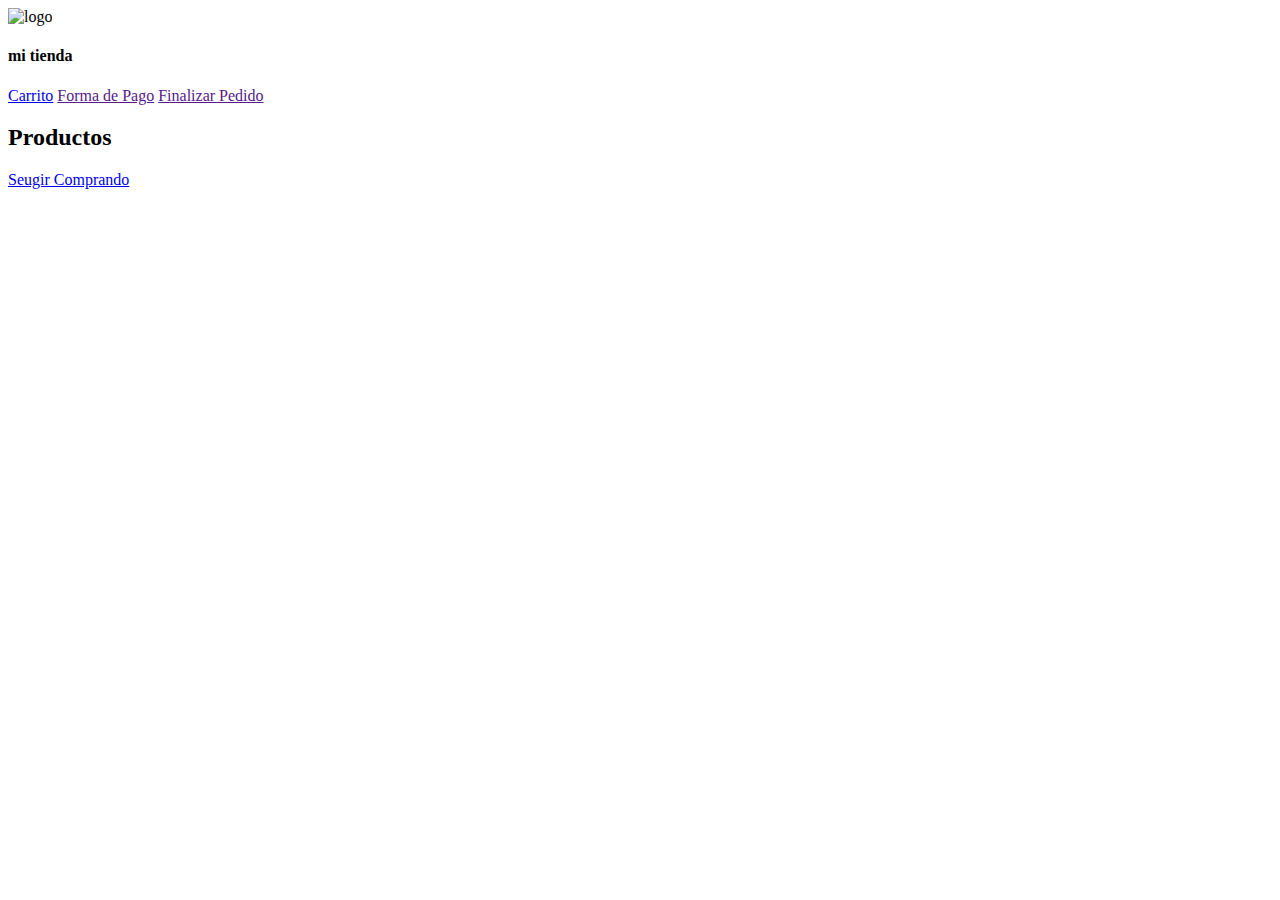
==== html/carrito.html @ 19b3b926 "2" ====
<!DOCTYPE html>
<html lang="en">
<head>
    <meta charset="UTF-8">
    <meta http-equiv="X-UA-Compatible" content="IE=edge">
    <meta name="viewport" content="width=device-width, initial-scale=1.0">
    <title>Carrito</title>
</head>
<body>
    <header>
        <img src="." alt="logo" width="50px" height="auto"/>
        <h4>mi tienda</h4>
        <a href="l" name="carrito">Carrito</a>
        <a href="" name="forma de pago">Forma de Pago</a>
        <a href="" name="Finalizar Pedido">Finalizar Pedido</a>
    </header>
   <main>
    <h2>Productos</h2>
    <a href="productos.html" name="productos">Seugir Comprando</a>
    
   </main>
    
</body>
</html>
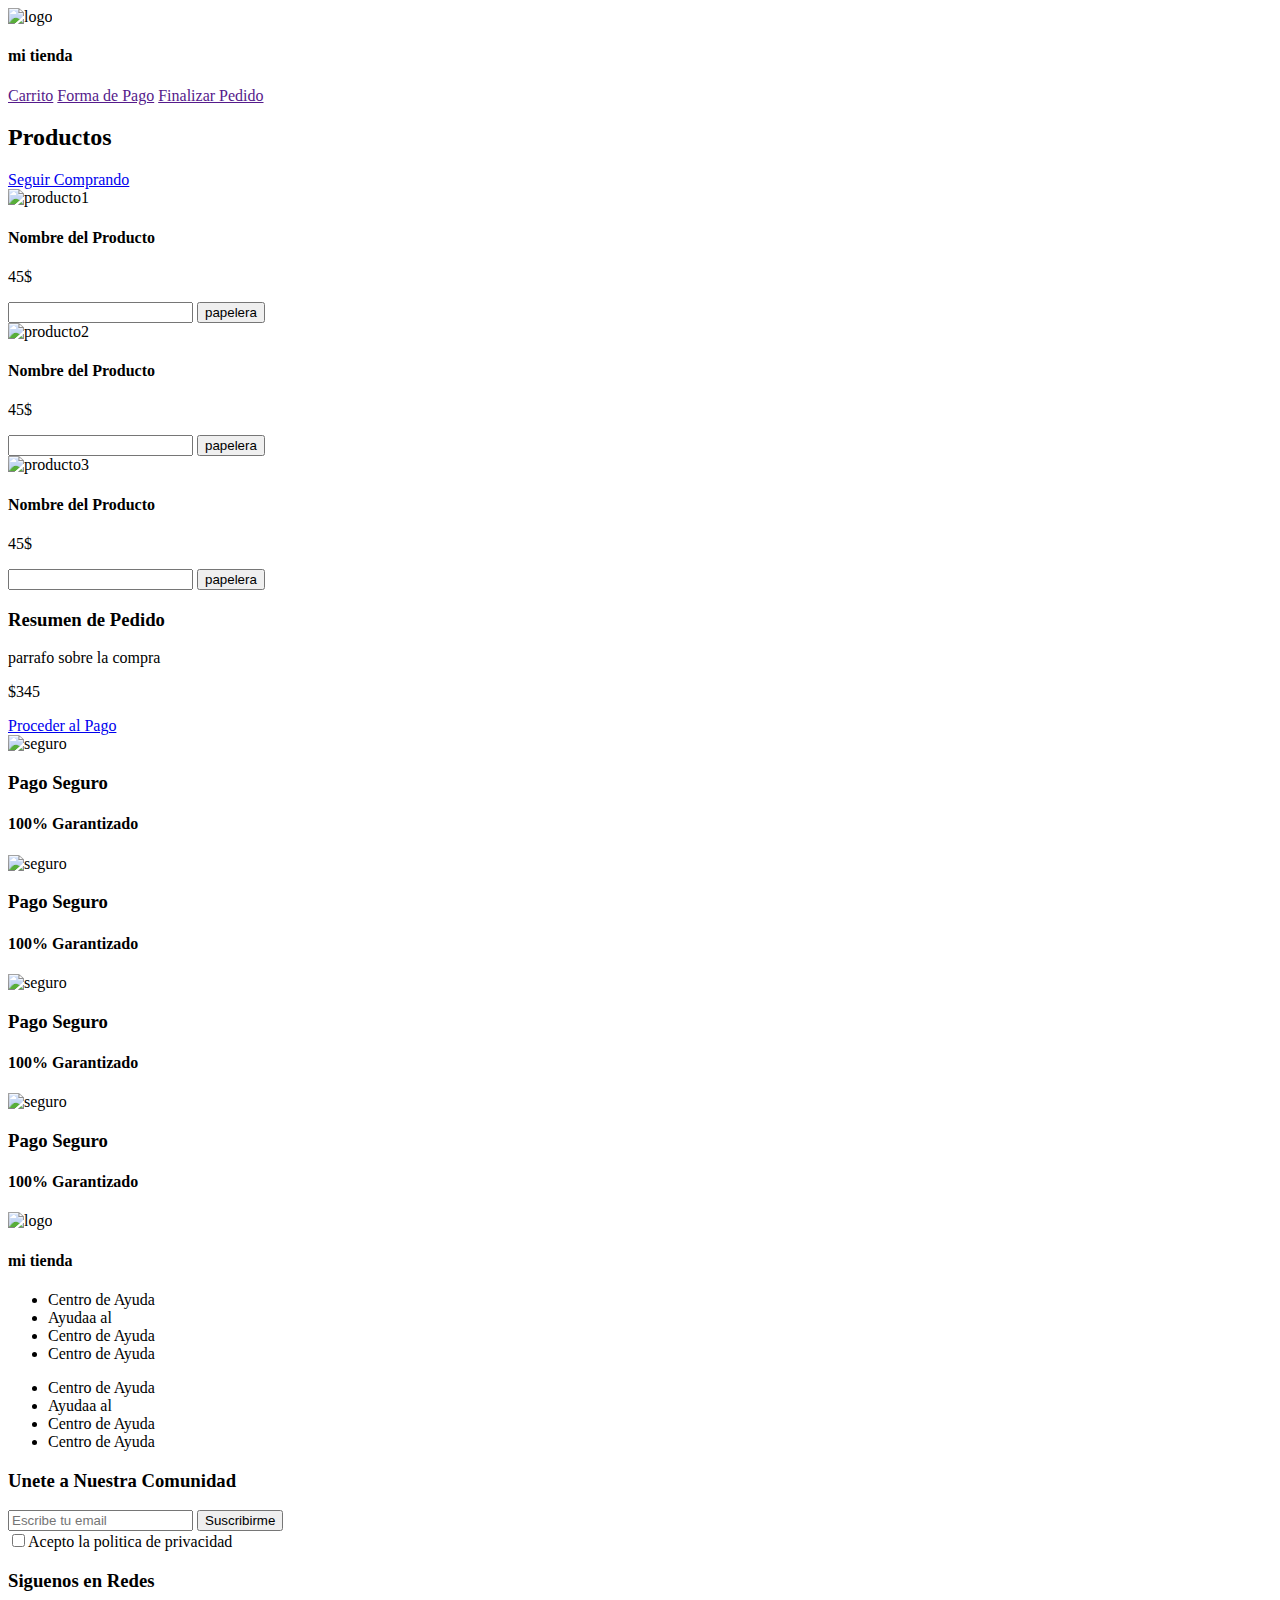
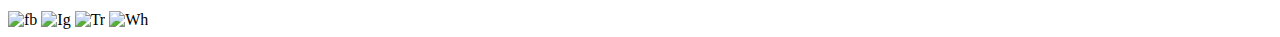
==== commit 57ab4c09: "pago y formas" ====
--- a/html/carrito.html
+++ b/html/carrito.html
@@ -10,15 +10,126 @@
     <header>
         <img src="." alt="logo" width="50px" height="auto"/>
         <h4>mi tienda</h4>
-        <a href="l" name="carrito">Carrito</a>
+        <a href="" name="carrito">Carrito</a>
         <a href="" name="forma de pago">Forma de Pago</a>
         <a href="" name="Finalizar Pedido">Finalizar Pedido</a>
     </header>
    <main>
     <h2>Productos</h2>
-    <a href="productos.html" name="productos">Seugir Comprando</a>
+    <a href="productos.html" name="productos">Seguir Comprando</a>
+    <div>
+        <div>
+            <img src="." alt="producto1" width="100px" height="auto"/>
+            <h4>Nombre del Producto</h4>
+            <p>45$</p>
+            <input type="number" name="producto" width="50px" height="auto" min="1"/>
+            <!-- Verificar este boton de la eliminacion -->
+            <button type="reset" name="eliminarproducto" value="enviar">papelera</button>
+
+        </div>
+        <div>
+            <img src="." alt="producto2" width="100px" height="auto"/>
+            <h4>Nombre del Producto</h4>
+            <p>45$</p>
+            <input type="number" name="producto" width="50px" height="auto" min="1"/>
+            <!-- Verificar este boton de la eliminacion -->
+            <button type="reset" name="eliminarproducto" value="enviar">papelera</button>
+
+        </div>
+        <div>
+            <img src="." alt="producto3" width="100px" height="auto"/>
+            <h4>Nombre del Producto</h4>
+            <p>45$</p>
+            <input type="number" name="producto" width="50px" height="auto" min="1"/>
+            <!-- Verificar este boton de la eliminacion -->
+            <button type="reset" name="eliminarproducto" value="enviar">papelera</button>
+
+        </div>
+    </div>
+    <div>
+        <h3>Resumen de Pedido</h3>
+        <p>parrafo sobre la compra</p>
+        <p>$345</p>
+        <a href="FormadePago.html" name="proceder">Proceder al Pago</a>
+    </div>
     
    </main>
+   <section>
+    <div>
+        <img src="." alt="seguro" width="50px" height="auto">
+        <div>
+            <h3>Pago Seguro</h3>
+            <h4>100% Garantizado</h4>
+        </div>
+    </div>
+    <div>
+        <img src="." alt="seguro" width="50px" height="auto">
+        <div>
+            <h3>Pago Seguro</h3>
+            <h4>100% Garantizado</h4>
+        </div>
+    </div>
+    <div>
+        <img src="." alt="seguro" width="50px" height="auto">
+        <div>
+            <h3>Pago Seguro</h3>
+            <h4>100% Garantizado</h4>
+        </div>
+    </div>
+    <div>
+        <img src="." alt="seguro" width="50px" height="auto">
+        <div>
+            <h3>Pago Seguro</h3>
+            <h4>100% Garantizado</h4>
+        </div>
+    </div>
+
+</section>
+<footer>
+    <div>
+        <img src="." alt="logo" width="50px" height="auto"/>
+    <h4>mi tienda</h4>
+    
+    <div>
+        <ul>
+            <li> Centro de Ayuda</li>
+            <li> Ayudaa al </li>
+            <li> Centro de Ayuda</li>
+            <li> Centro de Ayuda</li>
+        </ul>
+    </div>
+        
+    <div>
+        <ul>
+            <li> Centro de Ayuda</li>
+            <li> Ayudaa al </li>
+            <li> Centro de Ayuda</li>
+            <li> Centro de Ayuda</li>
+        </ul>
+    </div>
+        
+    </div>
+    <div>
+        <h3>Unete a Nuestra Comunidad</h3>
+        <form>
+            <input type="email" name="email" placeholder="Escribe tu email"/>
+            <button type="submit" name="enviar" value="enviar"> Suscribirme</button>
+        </form>
+        <label for="politica">
+        <input type="checkbox" name="politica" id="politica"/>Acepto la politica de privacidad
+    </label>
+
+    <h3>Siguenos en Redes</h3>
+    <img src="." alt="fb" width="50px" height="50px"/>
+    <img src="." alt="Ig" width="50px" height="50px"/>
+    <img src="." alt="Tr" width="50px" height="50px"/>
+    <img src="." alt="Wh" width="50px" height="50px"/>
+    </div>
+  
+</footer>
+
+</body>
+</html>
     
 </body>
 </html>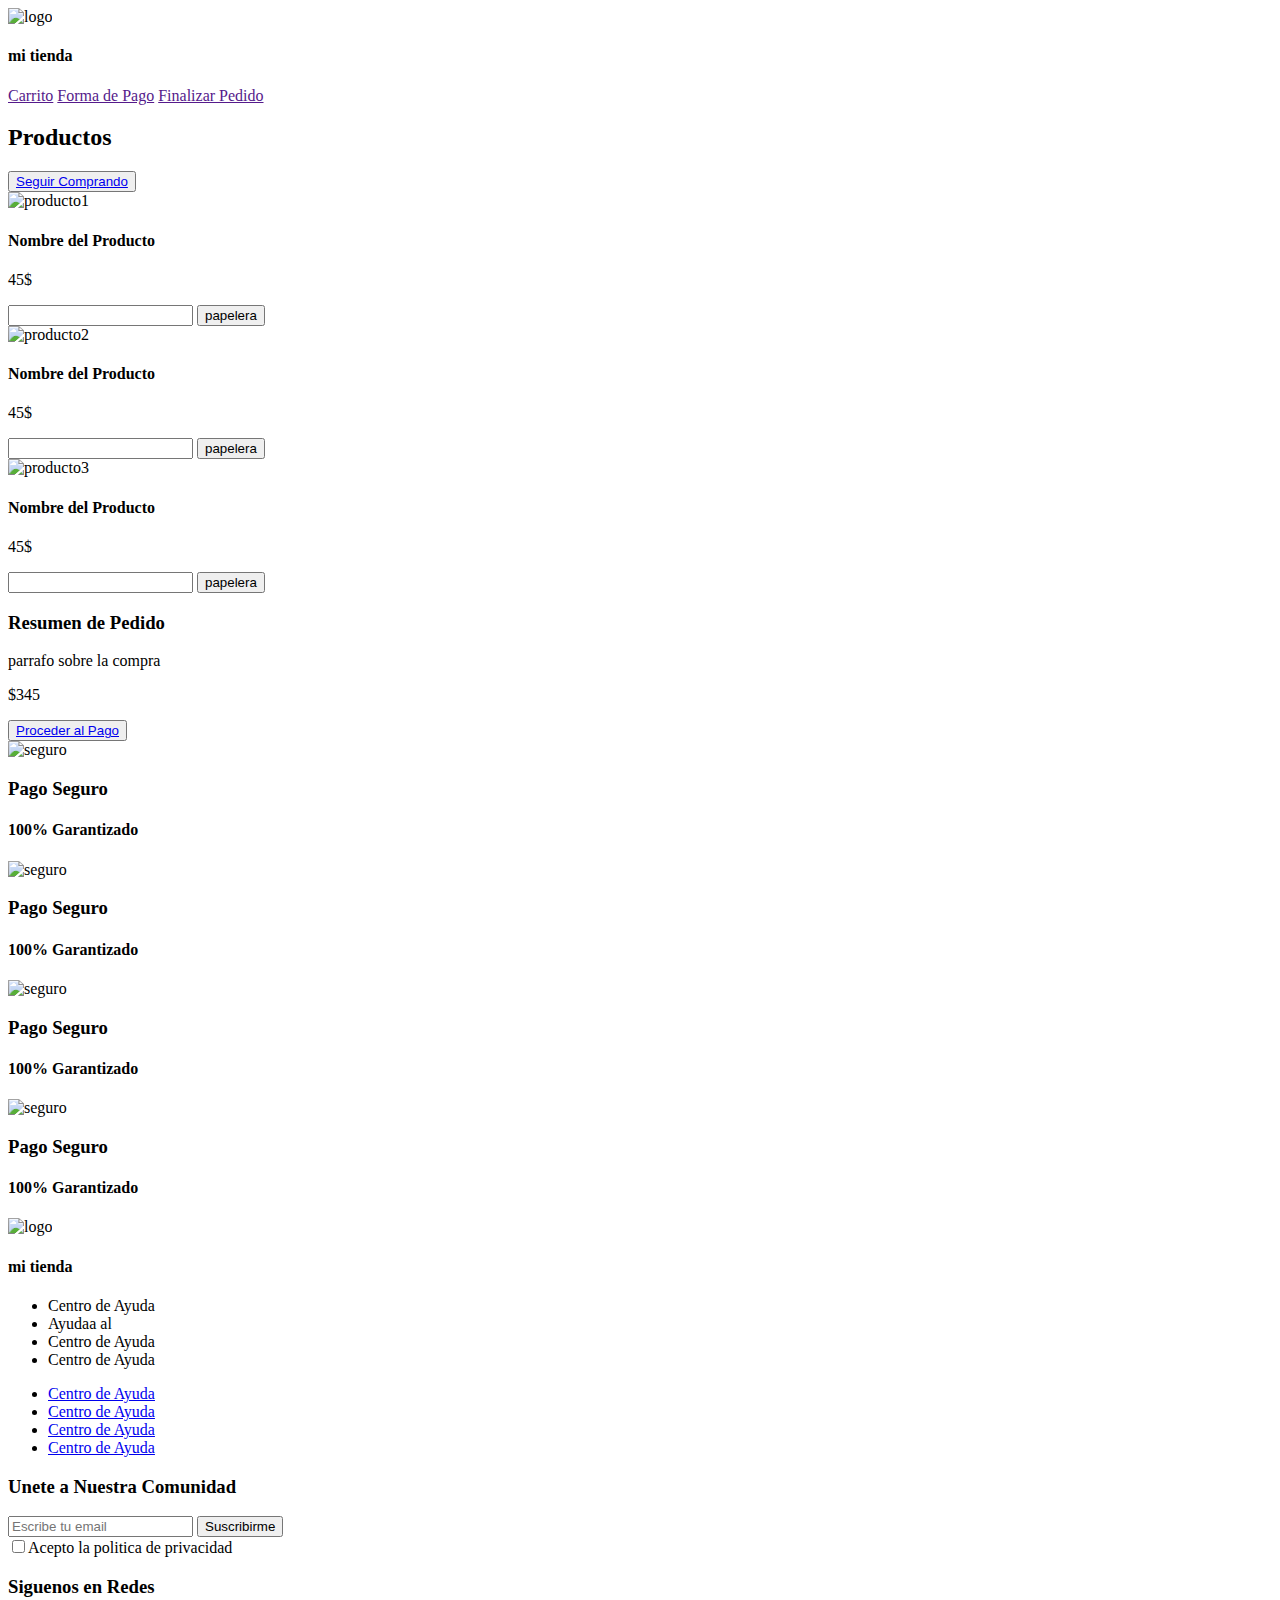
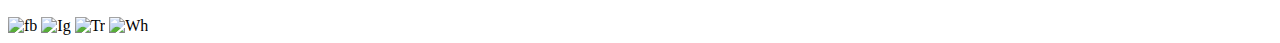
==== commit 8dec7e26: "cambios jueves30" ====
--- a/html/carrito.html
+++ b/html/carrito.html
@@ -16,7 +16,7 @@
     </header>
    <main>
     <h2>Productos</h2>
-    <a href="productos.html" name="productos">Seguir Comprando</a>
+    <button type="submit" name="comprar"><a href="productos.html" name="productos">Seguir Comprando</a></button>
     <div>
         <div>
             <img src="." alt="producto1" width="100px" height="auto"/>
@@ -50,7 +50,7 @@
         <h3>Resumen de Pedido</h3>
         <p>parrafo sobre la compra</p>
         <p>$345</p>
-        <a href="FormadePago.html" name="proceder">Proceder al Pago</a>
+        <button type="submit" name="pago"><a href="FormadePago.html" name="proceder">Proceder al Pago</a></button>
     </div>
     
    </main>
@@ -101,10 +101,10 @@
         
     <div>
         <ul>
-            <li> Centro de Ayuda</li>
-            <li> Ayudaa al </li>
-            <li> Centro de Ayuda</li>
-            <li> Centro de Ayuda</li>
+            <a href="Politica.html" name="politica"><li> Centro de Ayuda</a></li>
+                <a href="Politica.html" name="politica"><li> Centro de Ayuda</a></li>
+                <a href="Politica.html" name="politica"><li> Centro de Ayuda</a></li>
+                <a href="Politica.html" name="politica"><li> Centro de Ayuda</a></li>
         </ul>
     </div>
         
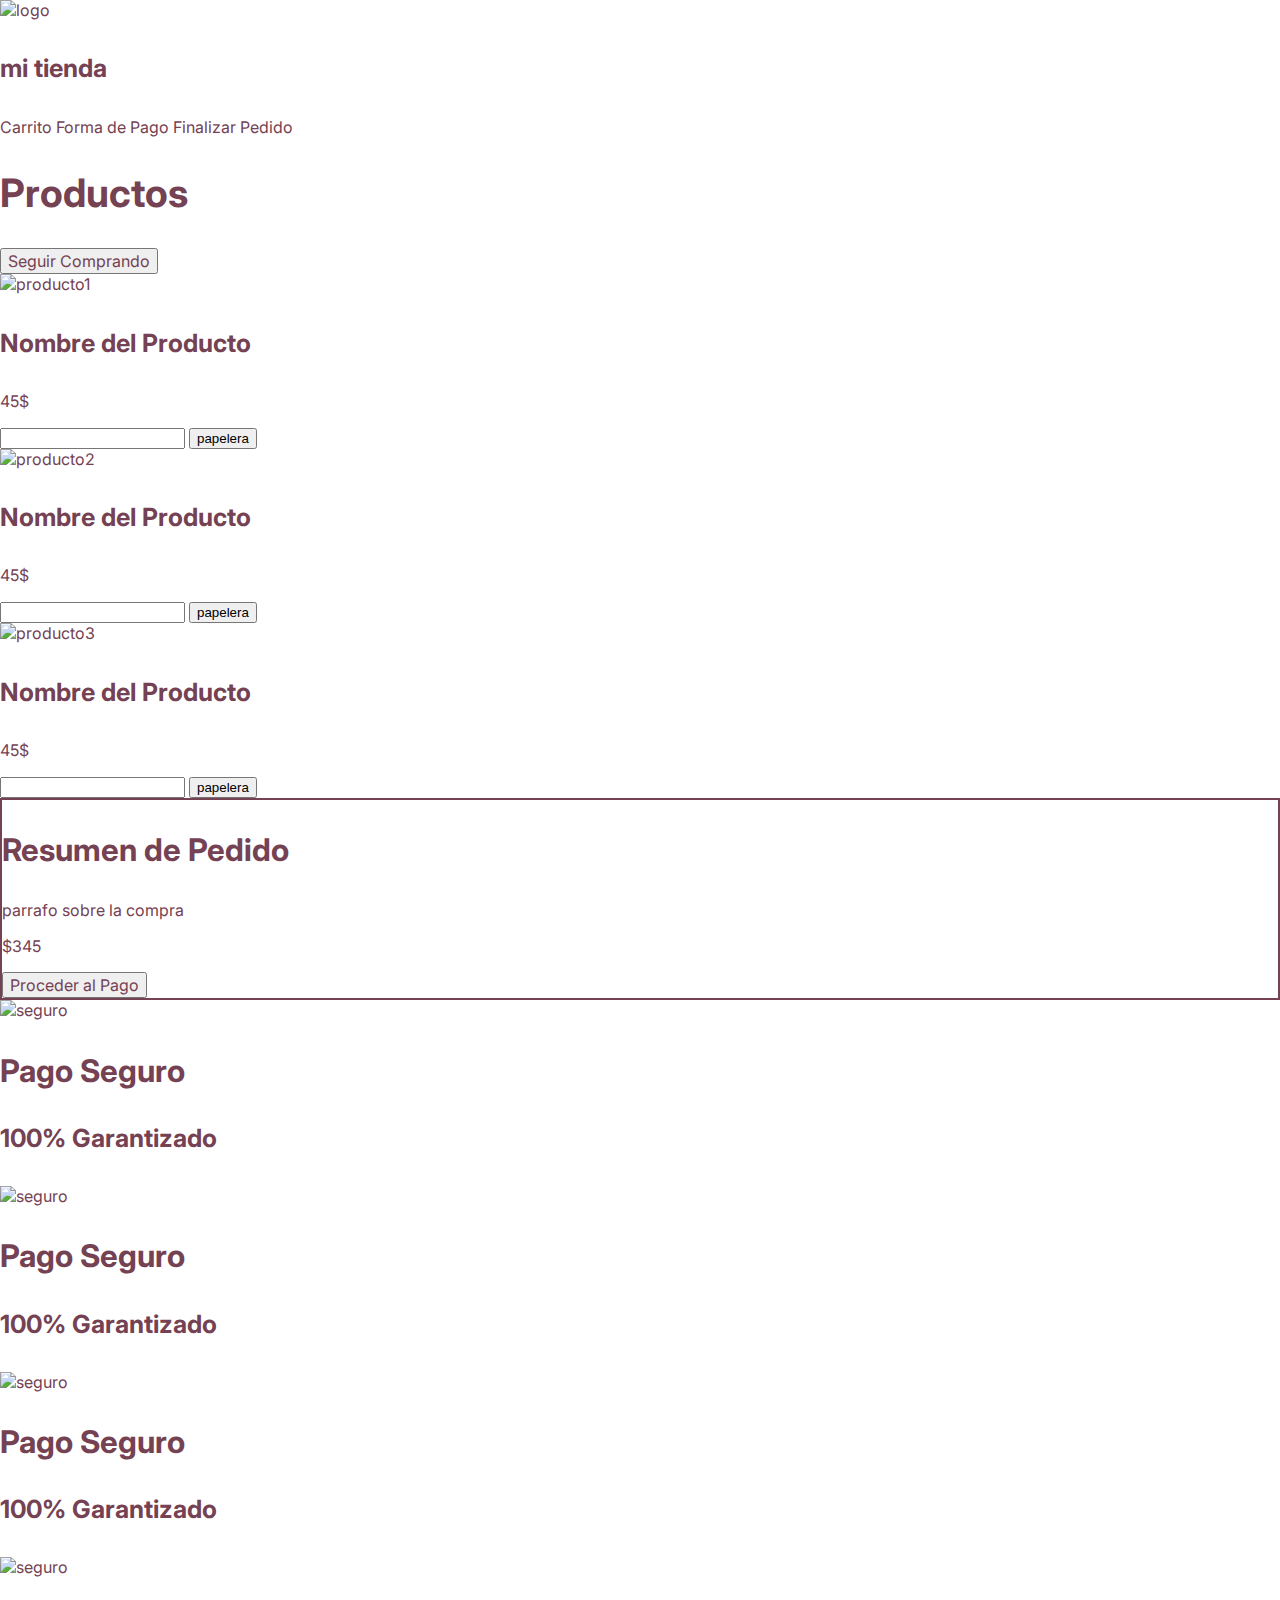
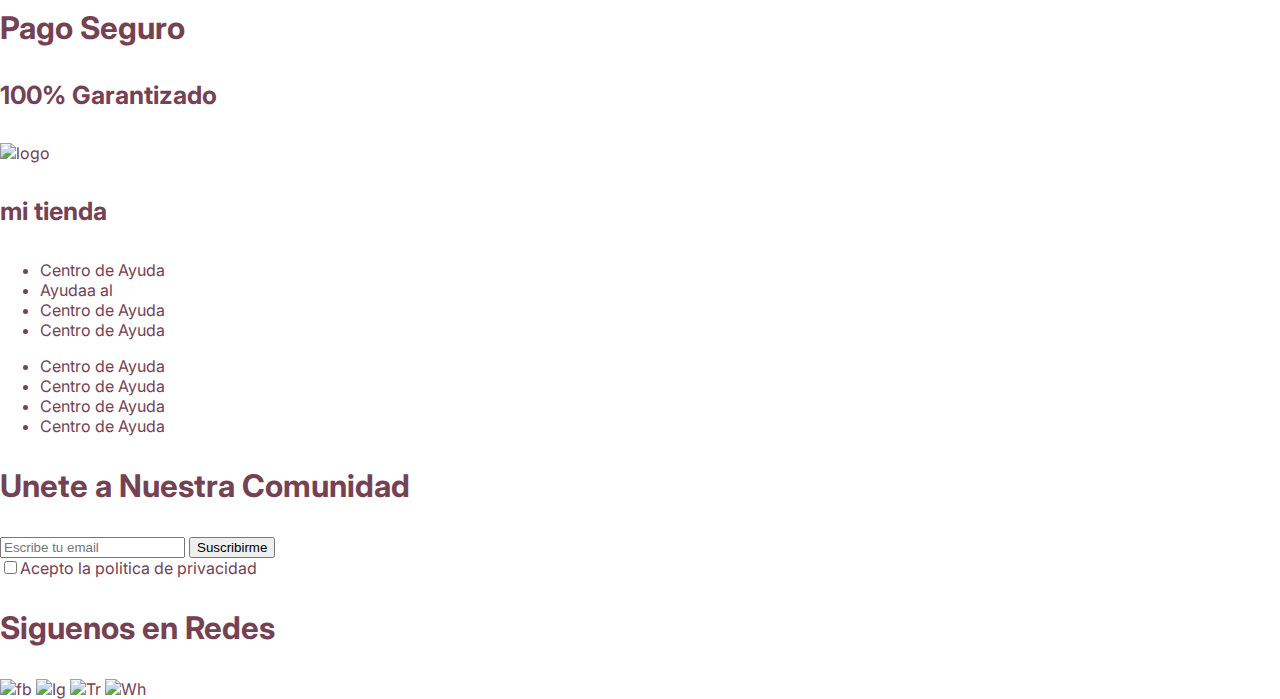
==== commit ad7814b0: "actualizacion de ecommerce" ====
--- a/html/carrito.html
+++ b/html/carrito.html
@@ -4,6 +4,12 @@
     <meta charset="UTF-8">
     <meta http-equiv="X-UA-Compatible" content="IE=edge">
     <meta name="viewport" content="width=device-width, initial-scale=1.0">
+    <link rel="stylesheet" href="../css/style.css">
+    <link rel="stylesheet" href="https://cdn.jsdelivr.net/npm/bootstrap-icons@1.10.4/font/bootstrap-icons.css">
+    <link rel="preconnect" href="https://fonts.googleapis.com">
+    <link rel="preconnect" href="https://fonts.gstatic.com" crossorigin>
+    <link href="https://fonts.googleapis.com/css2?family=Inter:wght@400;600&display=swap" rel="stylesheet">
+
     <title>Carrito</title>
 </head>
 <body>
@@ -46,7 +52,7 @@
 
         </div>
     </div>
-    <div>
+    <div class="box">
         <h3>Resumen de Pedido</h3>
         <p>parrafo sobre la compra</p>
         <p>$345</p>
--- a/css/style.css
+++ b/css/style.css
@@ -0,0 +1,90 @@
+body,a{
+    margin: 0px;
+    color:#744253;
+    font-family: 'Inter', sans-serif;
+    font-size: 16px;
+    text-decoration: none;
+}
+/*tipografias*/
+h1, .h1 {
+    margin-top: 0;
+    font-size: 3.052rem;
+  }
+  h2, .h2 {font-size: 2.441rem;}
+  h3, .h3 {font-size: 1.953rem;}
+  h4, .h4 {font-size: 1.563rem;}
+  h5, .h5 {font-size: 1.25rem;}
+  small, .text_small {font-size: 0.8rem;
+}
+/*btn*/
+.btn{
+    padding: 8px;
+    position: relative;
+    display: inline-block;
+    left:6%;
+    text-decoration: none;
+    font-weight: bold;
+}
+.main-color{
+    color: #c78283;
+}
+#comprar{
+    padding: 8px;
+    position: relative;
+    display: inline-block;
+    text-decoration: none;  
+}
+/*cards*/
+.rating{
+    color: #cacaca;
+}
+
+.info {
+    padding: 2px;
+}
+.info h3,
+.info p,
+.info .btn,
+.info .rating{
+    margin-bottom: 4px;
+}
+.bi{
+    margin-right: 4px
+
+}
+span{
+    position: absolute;
+    padding: 2px;
+    width: 18px;
+    height: 18px;
+    background-color:#c78283;
+    border-radius: 50px;
+    top:0;
+    right:0;
+}
+/*box*/
+.box{
+    border:2px solid #744253;
+}
+/* Alinear tipo wrap*/
+.container{
+    max-width: 1120px;
+    margin: 0 auto;
+}
+nav ul{
+    margin: 0;
+    padding: 0;
+    list-style: none;
+}
+#navegador ul li{
+    display: inline-block;
+}
+#navegador .col-izq,
+#navegador .col-der{
+    display: inline-block;
+   width: 49%; 
+}
+#navegador .col-der{
+    text-align:right;
+}
+
